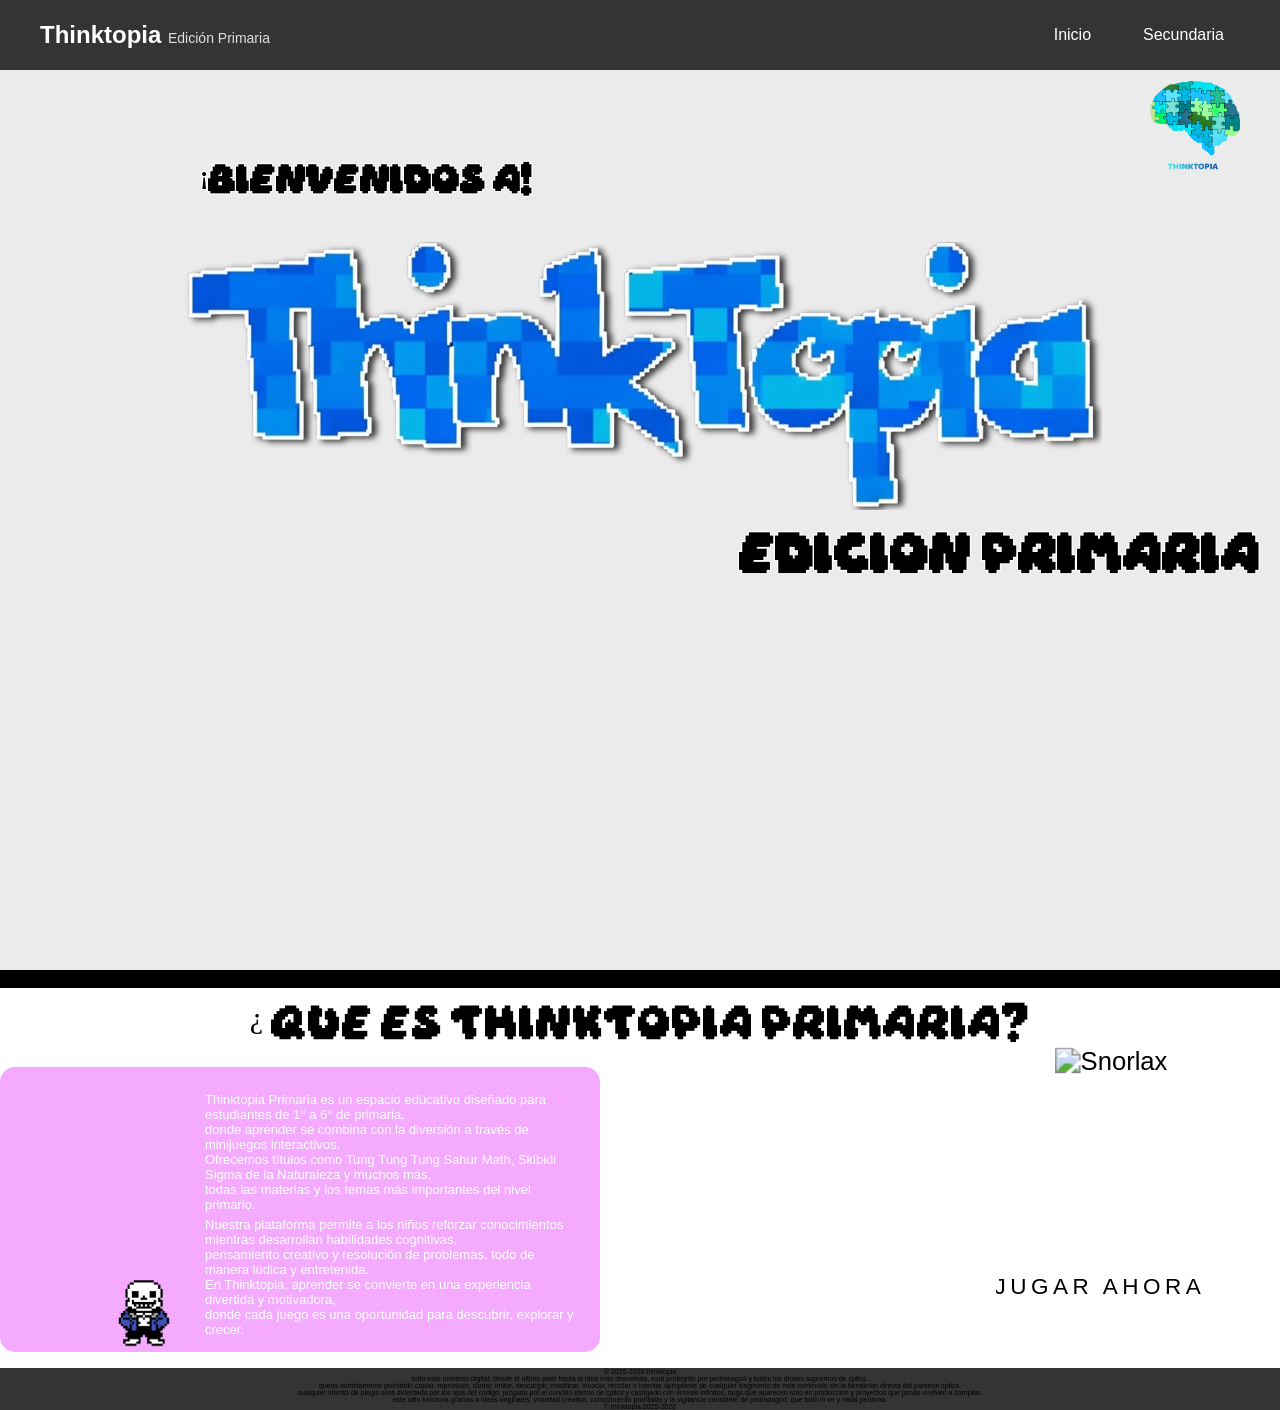
==== index.html @ 9d5f08a3 "Add files via upload" ====
<!DOCTYPE html>
<html lang="en">
<head>
    <meta charset="UTF-8">
    <meta name="viewport" content="width=device-width, initial-scale=1.0">
    <title>Thinktopia Primaria</title>
    <link rel="stylesheet" href="style.css">
</head>
<body>
    <nav class="navbar">
    <div class="logo">
        Thinktopia <span> Edición Primaria</span>
    </div>
    <ul class="nav-links">
        <li><a href="https://crissshelbyyy-hue.github.io/expocienciass/">Inicio</a></li>
        <li><a href="https://crissshelbyyy-hue.github.io/expocienciass/temas_secundaria.html">Secundaria</a></li>
    </ul>
</nav>
    <div class="inicio">
    <div class="video-fondo">
        <video autoplay muted loop playsinline>
            <source src="img/rayquaza.mp4" type="video/mp4">
        </video>
    </div>
    <a href="https://crissshelbyyy-hue.github.io/expocienciass/" class="sexo">
        <img class="lgotk" src="img/THINKTOPIA LOGO.png" width="90px" height="90px">
    </a>
    <h6>¡Bienvenidos   a!</h6>
    <div class="logoimg">
    <img src="img/tk.png" alt="tk">
    </div>
    <h4>Edicion Primaria</h4>
    </div>
        <div class="fondo-delgado">

      <p>sans                                               mensajesubliminalchelbyesputo</p>
    </div>
  </div>
    <div class="sexopene32">
          <div class="video-fondo2">
        <video autoplay muted loop playsinline>
            <source src="img/pikafondonoche.mp4" type="video/mp4">
        </video>
    </div>
        <p class="introsi">¿ Que es THINKTOPIA PRIMARIA?</p>
        <div class="cuadro">
<p class="parrafo1">
Thinktopia Primaria es un espacio educativo diseñado para estudiantes de 1° a 6° de primaria,</p><p class="parrafo11"> donde aprender se combina con la diversión a través de minijuegos interactivos.<p class="parrafo11"> Ofrecemos títulos como Tung Tung Tung Sahur Math, Skibidi Sigma de la Naturaleza y muchos más,</p><p class="parrafo11" >todas las materias y los temas más importantes del nivel primario.</p>
<p class="parrafo2">
Nuestra plataforma permite a los niños reforzar conocimientos mientras desarrollan habilidades cognitivas,</p><p class="parrafo22"> pensamiento creativo y resolución de problemas, todo de manera lúdica y entretenida.</p><p class="parrafo22"> En Thinktopia, aprender se convierte en una experiencia divertida y motivadora,</p><p class="parrafo22"> donde cada juego es una oportunidad para descubrir, explorar y crecer.</p>
</div>
<div class="giovanni">
    <img src="https://img.pokemondb.net/sprites/black-white/anim/normal/snorlax.gif" alt="Snorlax">
    </div>
    <!-- From Uiverse.io by barisdogansutcu --> 

<button class="batman" role="link" onclick="location.href='Juegos Primaria baja.html'">
  <span>JUGAR AHORA</span>
</button>
  <img 
    src="img/sans.png" 
    alt="Sans"
    class="sans"

    onclick="hablarConSans()"
  >

  <script>
    function hablarConSans() {
      let respuesta = confirm("Hola! soy sans el esqueleto, ¿Quieres pasar un mal rato?");

      if (respuesta) {
        window.location.href = "https://jcw87.github.io/c2-sans-fight/";
      }
    }
  </script>

</div>
<div class="copy">
    <p class="parrafos3">© 2025-2026 thinktopia</p>
<p class="parrafos3">todo este universo digital, desde el último pixel hasta la idea más desvelada, está protegido por pedrazagod y todos los dioses supremos de cptics.</p>
<p class="parrafos3">queda estrictamente prohibido copiar, reproducir, clonar, imitar, descargar, modificar, invocar, reciclar o intentar apropiarse de cualquier fragmento de este contenido sin la bendición directa del panteón cptics.</p>
<p class="parrafos3">cualquier intento de plagio será detectado por los ojos del código, juzgado por el concilio eterno de cptics y castigado con errores infinitos, bugs que aparecen solo en producción y proyectos que jamás vuelven a compilar.</p>
<p class="parrafos3">este sitio funciona gracias a ideas originales, voluntad creativa, conocimiento prohibido y la vigilancia constante de pedrazagod, que todo lo ve y nada perdona.</p>
<p class="parrafos3">© thinktopia 2025-2026</p>
</div>
</button>
</body>
</html>
---- style.css ----
@view-transition {
    navigation: auto;
}
@font-face {
    font-family: 'Daydream';
    src: url(fonts/Daydream.otf);
    font-weight: normal;
    font-style: normal;
}
* {
    margin: 0;
    padding: 0;
    box-sizing: border-box;
    font-family: Arial, sans-serif;
}
.body{
    background-color: rgba(0, 0, 0, 0.55);
}

.navbar {
    width: 100%;
    height: 70px;
    background: rgba(0, 0, 0, 0.797); /* negro semi transparente */
    backdrop-filter: blur(6px); /* efecto vidrio */
    display: flex;
    justify-content: space-between;
    align-items: center;
    padding: 0 40px;
}

.logo {
    color: white;
    font-size: 24px;
    font-weight: bold;
}

.logo span {
    font-size: 14px;
    font-weight: normal;
    opacity: 0.85;
}

.nav-links {
    list-style: none;
    display: flex;
    gap: 20px;
}

.nav-links a {
    color: white;
    text-decoration: none;
    font-size: 16px;
    padding: 8px 16px;
    border-radius: 6px;
    transition: background 0.3s;
}

.nav-links a:hover {
    background: rgba(0, 0, 0, 0.769);
}
h6 {
    text-align: left;
    margin-left: 200px;
    transform: translateY(-5px);
    margin-top: 0px;
    font-size: 25px;
     text-shadow: -1px -1px 0 rgb(255, 255, 255), 1px -1px 0 rgb(255, 255, 255), -1px 1px 0 rgb(255, 255, 255), 1px 1px 0 rgb(255, 255, 255);
    font-family: Daydream;
}
h4 {
    transform: translateX(170px);
    text-align: right;
    margin-right: 190px;
    font-size: 35px;
        color: black;
     text-shadow: -1px -1px 0 rgb(255, 255, 255), 1px -1px 0 rgb(255, 255, 255), -1px 1px 0 rgb(255, 255, 255), 1px 1px 0 rgb(255, 255, 255);
    font-family: Daydream;

}
.logoimg {
     display: flex;
     justify-content: center;
     align-items: center;
     padding: 25px;
     transform: translateY(10px);
     transition: transform 0.4s ease;
     cursor: default;
    
}
.logoimg:hover {
    transform: translateY(10px) scale(1.01)
}
.inicio {
    position: relative;
    min-height: 100vh;
    overflow: visible;
    z-index: 0;
}

.video-fondo {
    position: absolute;
    inset: 0;
    z-index: -1;
    overflow: hidden;
}
.video-fondo::after{
    content: "";
    position: absolute;
    inset: 0;
    background: rgba(0, 0, 0, 0.08);
}

.video-fondo video {
    width: 100%;
    height: 100%;
    display: block;
    object-fit: cover;
    object-position: center 90%;
    filter: blur(0.7px);
    transform: scale(1.05);
}
.sexo {
    display: inline-block;
}
.sexo img{
    transform: translateX(1150px)translateY(10px);
    transition: transform 0.1s ease;
    cursor: pointer;
}
.sexo img:hover{
    transform: translateX(1150px)translateY(10px) scale(1.08)
}
.fondo-delgado {
    background-color: black;
}
.batman {
  border: none;
  position: relative;
  width: 200px;
  height: 73px;
  padding: 0;
  z-index: 2;
  cursor: pointer;
  background-color: rgb(255, 255, 255);
  -webkit-mask: url("data:image/svg+xml,%3Csvg xmlns='http://www.w3.org/2000/svg' height='868' width='2500' viewBox='0 0 726 252.17'%3E%3Cpath d='M483.92 0S481.38 24.71 466 40.11c-11.74 11.74-24.09 12.66-40.26 15.07-9.42 1.41-29.7 3.77-34.81-.79-2.37-2.11-3-21-3.22-27.62-.21-6.92-1.36-16.52-2.82-18-.75 3.06-2.49 11.53-3.09 13.61S378.49 34.3 378 36a85.13 85.13 0 0 0-30.09 0c-.46-1.67-3.17-11.48-3.77-13.56s-2.34-10.55-3.09-13.61c-1.45 1.45-2.61 11.05-2.82 18-.21 6.67-.84 25.51-3.22 27.62-5.11 4.56-25.38 2.2-34.8.79-16.16-2.47-28.51-3.39-40.21-15.13C244.57 24.71 242 0 242 0H0s69.52 22.74 97.52 68.59c16.56 27.11 14.14 58.49 9.92 74.73C170 140 221.46 140 273 158.57c69.23 24.93 83.2 76.19 90 93.6 6.77-17.41 20.75-68.67 90-93.6 51.54-18.56 103-18.59 165.56-15.25-4.21-16.24-6.63-47.62 9.93-74.73C656.43 22.74 726 0 726 0z'/%3E%3C/svg%3E") no-repeat center center;
  -webkit-mask-size: contain;

  mask: url("data:image/svg+xml,%3Csvg xmlns='http://www.w3.org/2000/svg' height='868' width='2500' viewBox='0 0 726 252.17'%3E%3Cpath d='M483.92 0S481.38 24.71 466 40.11c-11.74 11.74-24.09 12.66-40.26 15.07-9.42 1.41-29.7 3.77-34.81-.79-2.37-2.11-3-21-3.22-27.62-.21-6.92-1.36-16.52-2.82-18-.75 3.06-2.49 11.53-3.09 13.61S378.49 34.3 378 36a85.13 85.13 0 0 0-30.09 0c-.46-1.67-3.17-11.48-3.77-13.56s-2.34-10.55-3.09-13.61c-1.45 1.45-2.61 11.05-2.82 18-.21 6.67-.84 25.51-3.22 27.62-5.11 4.56-25.38 2.2-34.8.79-16.16-2.47-28.51-3.39-40.21-15.13C244.57 24.71 242 0 242 0H0s69.52 22.74 97.52 68.59c16.56 27.11 14.14 58.49 9.92 74.73C170 140 221.46 140 273 158.57c69.23 24.93 83.2 76.19 90 93.6 6.77-17.41 20.75-68.67 90-93.6 51.54-18.56 103-18.59 165.56-15.25-4.21-16.24-6.63-47.62 9.93-74.73C656.43 22.74 726 0 726 0z'/%3E%3C/svg%3E") no-repeat center center;
  mask-size: contain;
  mask-repeat: no-repeat;
  -webkit-mask-repeat: no-repeat;
  -webkit-mask-position: center;
  mask-position: center;

  transform: translateY(-100px) translateX(1000px) scale(1.5);
}

button:after {
 content: '';
 position: absolute;
 left: 0;
 right: 0;
 bottom: 0;
 box-shadow: 0px 0 0 0 white;
 transition: all 2s ease;
}

button:hover:after {
 box-shadow: 0px -13px 56px 12px #ffffffa6;
}

button span {
 position: absolute;
 width: 100%;
 font-size: 15px;
 font-weight: 100;
 left: 50%;
 top: 39%;
 letter-spacing: 3px;
 text-align: center;
 transform: translate(-50%,-50%);
 color: black;
 transition: all 2s ease;
}

button:hover span {
 color: white;
}

button:before {
 content: '';
 position: absolute;
 width: 0;
 height: 100%;
 background-color: black;
 left: 50%;
 top: 50%;
 transform: translate(-50%, -50%);
 transition: all 1s ease;
}

button:hover:before {
 width: 100%;
}

.sexopene32 {
    position: relative;
    width: 100%;
    height: 380px; /* altura de la sección */
    overflow: hidden;
}

.sexopene32 .video-fondo2 {
    position: absolute;
    top: -300px;   /* mueve el video hacia arriba */
    left: 0;
    width: 100%;
    height: 700px; /* más alto que la sección para poder moverlo */
    z-index: -1;
}

.sexopene32 .video-fondo2 video {
    width: 100%;
    height: 100%;
    object-fit: cover;
    display: block;
}
    .introsi{
        padding: 10px;
        text-align: center;
        font-size: 30px;
         text-shadow: -1px -1px 0 rgb(255, 255, 255), 1px -1px 0 rgb(255, 255, 255), -1px 1px 0 rgb(255, 255, 255), 1px 1px 0 rgb(255, 255, 255);
        font-family: Daydream;
    }
    .parrafo1{
        margin-top: 10px;
        font-size: 13px;
        text-align: left;
        margin-left: 180px;
    }
    .parrafo11{
        font-size: 13px;
        margin-left: 180px;
    }
    .parrafo2{
        font-size: 13px;
        margin-left: 180px;
        margin-top: 5px;
    }
    .parrafo22{
        font-size: 13px;
        margin-left: 180px;
    }
    .sexopene32 .cuadro {
    background-color: rgba(221, 0, 255, 0.333); /* negro semi-transparente */
    border-radius: 15px;                  /* bordes suaves */
    padding: 15px 25px;                   /* espacio interno para el texto */
    margin: 10px 0;                        /* separación entre cuadros */
    color: white;                          /* texto visible sobre el fondo */
    max-width: 600px;                      /* ancho máximo opcional */
    backdrop-filter: blur(2px);            /* desenfoque del fondo opcional */
}
.sexopene32 .sans{
    position: absolute; 
    bottom: 20px;      
    right: 1100px;         
    width: 70px;        
    height: auto; 
    cursor: pointer;
    z-index: 2;         
}
.giovanni {
    position: relative; 
    width: 100%;  
    height: auto;
}

.giovanni img {
    width: 150px; 
    height: auto; 
    position: absolute; 
    transform: translateX(1100px) translateY(-309px) scale(1.6);
}
.copy{
.parrafos3{
    background: rgba(0, 0, 0, 0.797);
    font-size: 7px;
    text-align: center;
}
}
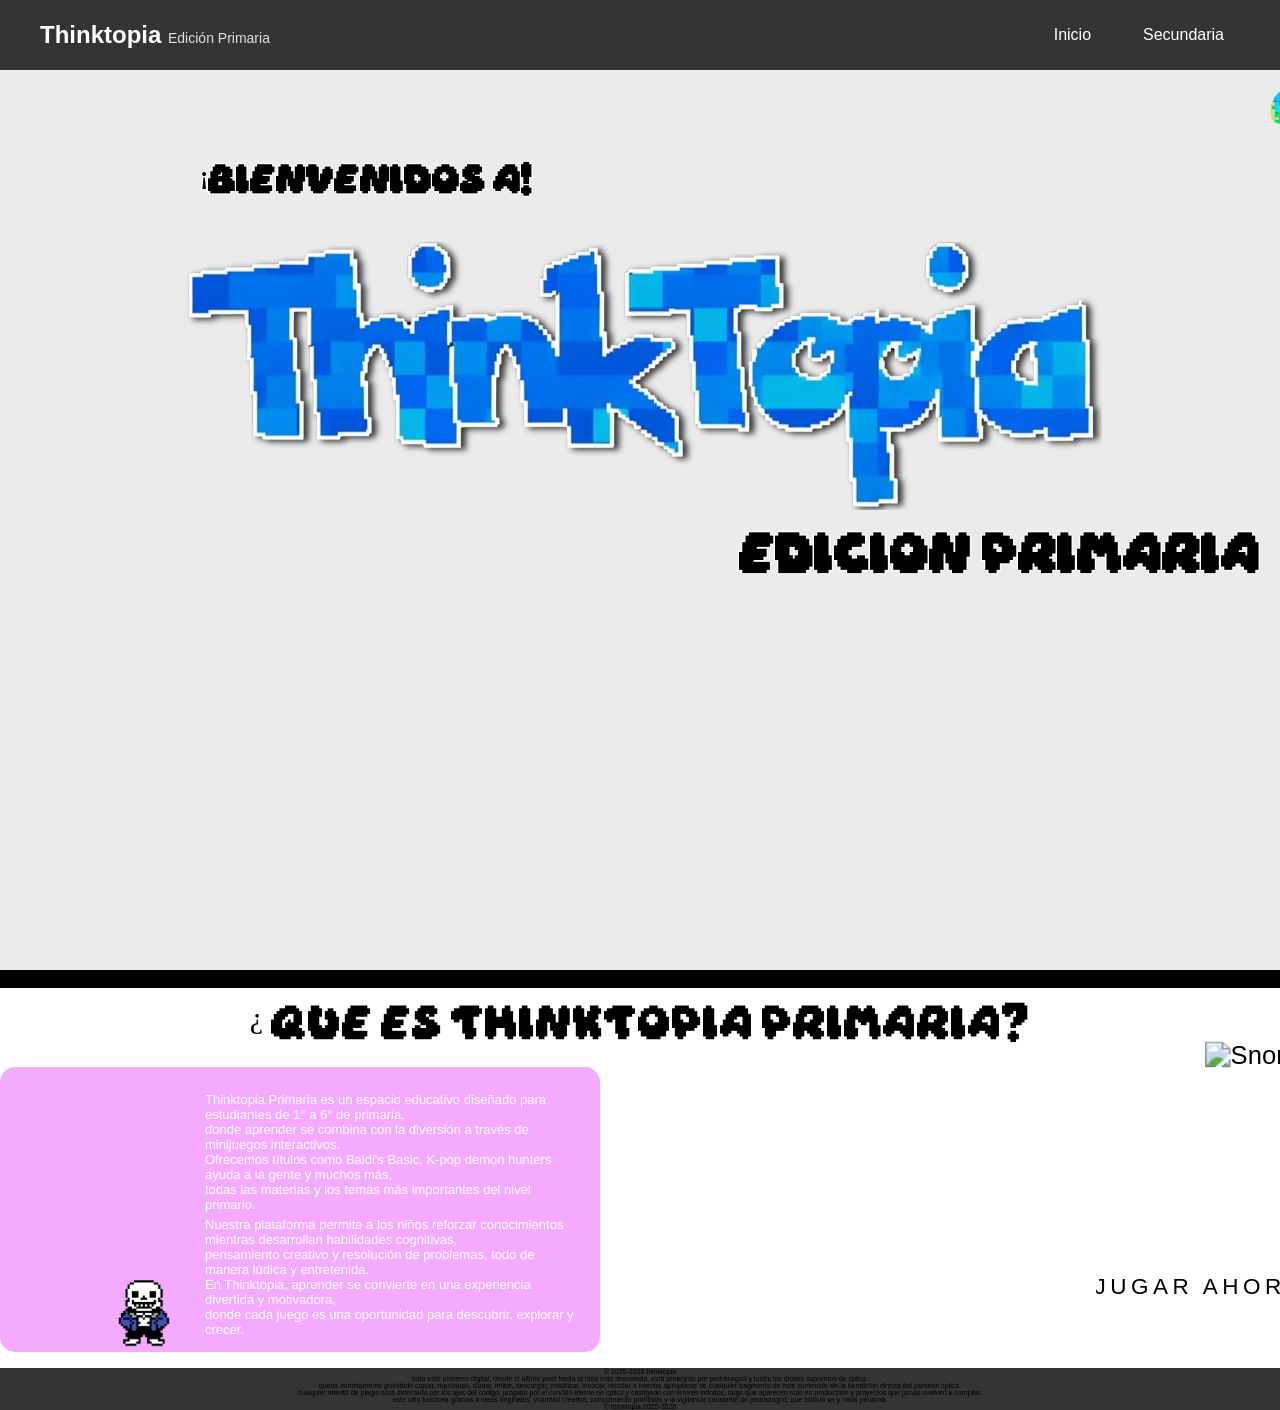
==== commit b59d0eea: "Update index.html" ====
--- a/index.html
+++ b/index.html
@@ -45,7 +45,7 @@
         <p class="introsi">¿ Que es THINKTOPIA PRIMARIA?</p>
         <div class="cuadro">
 <p class="parrafo1">
-Thinktopia Primaria es un espacio educativo diseñado para estudiantes de 1° a 6° de primaria,</p><p class="parrafo11"> donde aprender se combina con la diversión a través de minijuegos interactivos.<p class="parrafo11"> Ofrecemos títulos como Tung Tung Tung Sahur Math, Skibidi Sigma de la Naturaleza y muchos más,</p><p class="parrafo11" >todas las materias y los temas más importantes del nivel primario.</p>
+Thinktopia Primaria es un espacio educativo diseñado para estudiantes de 1° a 6° de primaria,</p><p class="parrafo11"> donde aprender se combina con la diversión a través de minijuegos interactivos.<p class="parrafo11"> Ofrecemos títulos como  Baldi's Basic, K-pop demon hunters ayuda a la gente y muchos más,</p><p class="parrafo11" >todas las materias y los temas más importantes del nivel primario.</p>
 <p class="parrafo2">
 Nuestra plataforma permite a los niños reforzar conocimientos mientras desarrollan habilidades cognitivas,</p><p class="parrafo22"> pensamiento creativo y resolución de problemas, todo de manera lúdica y entretenida.</p><p class="parrafo22"> En Thinktopia, aprender se convierte en una experiencia divertida y motivadora,</p><p class="parrafo22"> donde cada juego es una oportunidad para descubrir, explorar y crecer.</p>
 </div>
@@ -86,4 +86,4 @@
 </div>
 </button>
 </body>
-</html>+</html>
--- a/style.css
+++ b/style.css
@@ -123,12 +123,12 @@
     display: inline-block;
 }
 .sexo img{
-    transform: translateX(1150px)translateY(10px);
+    transform: translateX(1270px)translateY(10px);
     transition: transform 0.1s ease;
     cursor: pointer;
 }
 .sexo img:hover{
-    transform: translateX(1150px)translateY(10px) scale(1.08)
+    transform: translateX(1270px)translateY(10px) scale(1.13)
 }
 .fondo-delgado {
     background-color: black;
@@ -152,7 +152,7 @@
   -webkit-mask-position: center;
   mask-position: center;
 
-  transform: translateY(-100px) translateX(1000px) scale(1.5);
+  transform: translateY(-100px) translateX(1100px) scale(1.5);
 }
 
 button:after {
@@ -279,7 +279,7 @@
     width: 150px; 
     height: auto; 
     position: absolute; 
-    transform: translateX(1100px) translateY(-309px) scale(1.6);
+    transform: translateX(1250px) translateY(-315px) scale(1.6);
 }
 .copy{
 .parrafos3{
@@ -287,4 +287,4 @@
     font-size: 7px;
     text-align: center;
 }
-}+}
